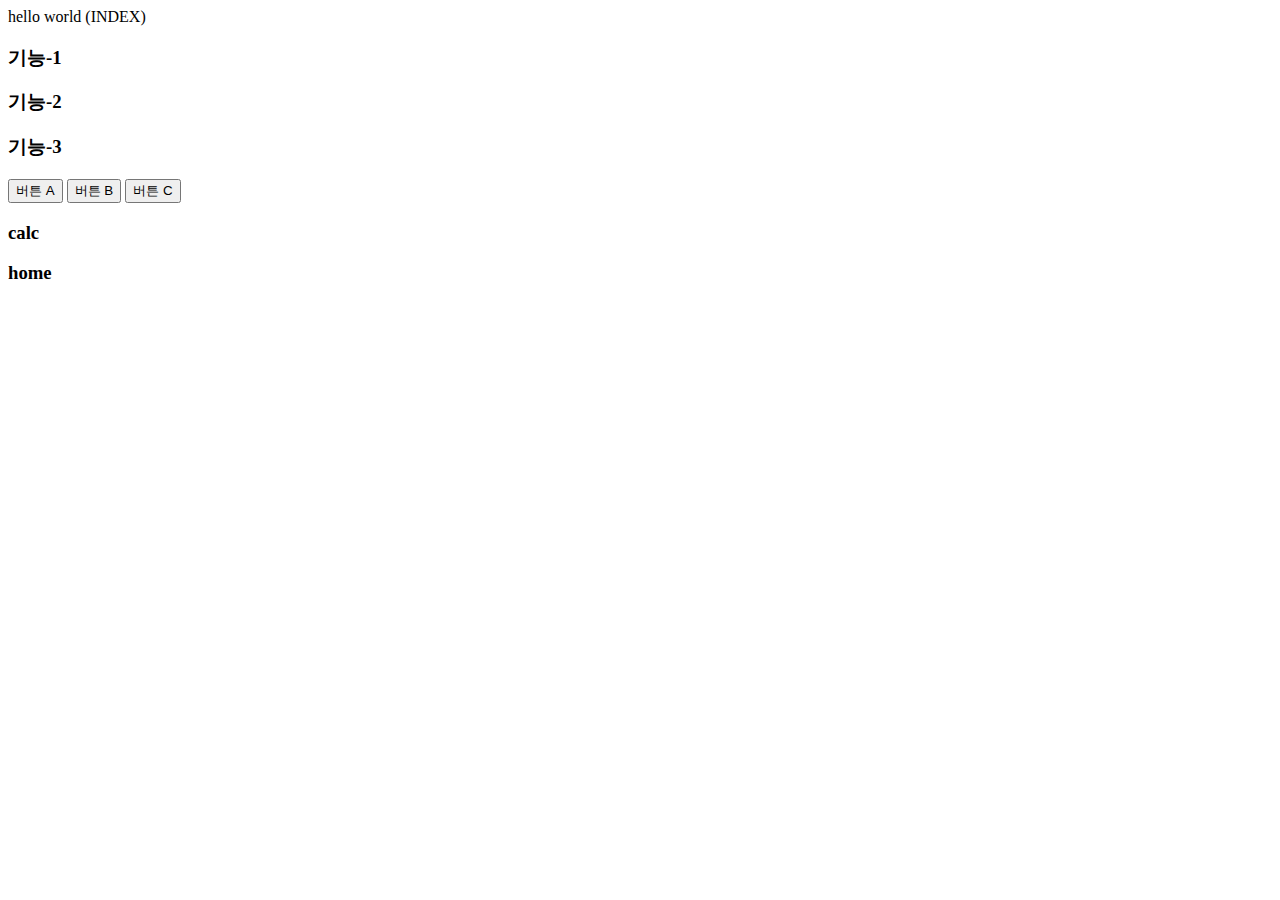
==== src/main/resources/templates/index.html @ aa308529 "Initial commit" ====
<!DOCTYPE html >
<html lang="en"  xmlns:th="http://www.thymeleaf.org"
xmlns:layout="http://www.ultraq.net.nz/thymeleaf/layout"
layout:decorate="~{commons/layout}">
<head>
    <meta charset="UTF-8">
    <title>Title</title>
</head>
<body>
hello world (INDEX)
<div layout:fragment="content">
    <h3><a th:href="@{/function/1}">기능-1</a></h3>
    <h3><a th:href="@{/function/2}">기능-2</a></h3>
    <h3><a th:href="@{/function/3}">기능-3</a></h3>

    <form th:action="@{/send}" method="post">
        <input type="submit" value="버튼 A" name="a" />
        <input type="submit" value="버튼 B" name="b" />
        <input type="submit" value="버튼 C" name="c" />
    </form>

    <h3><a th:href="@{/show}">calc</a></h3>
    <h3><a th:href="@{/home}">home</a></h3>
</div>
</body>
</html>
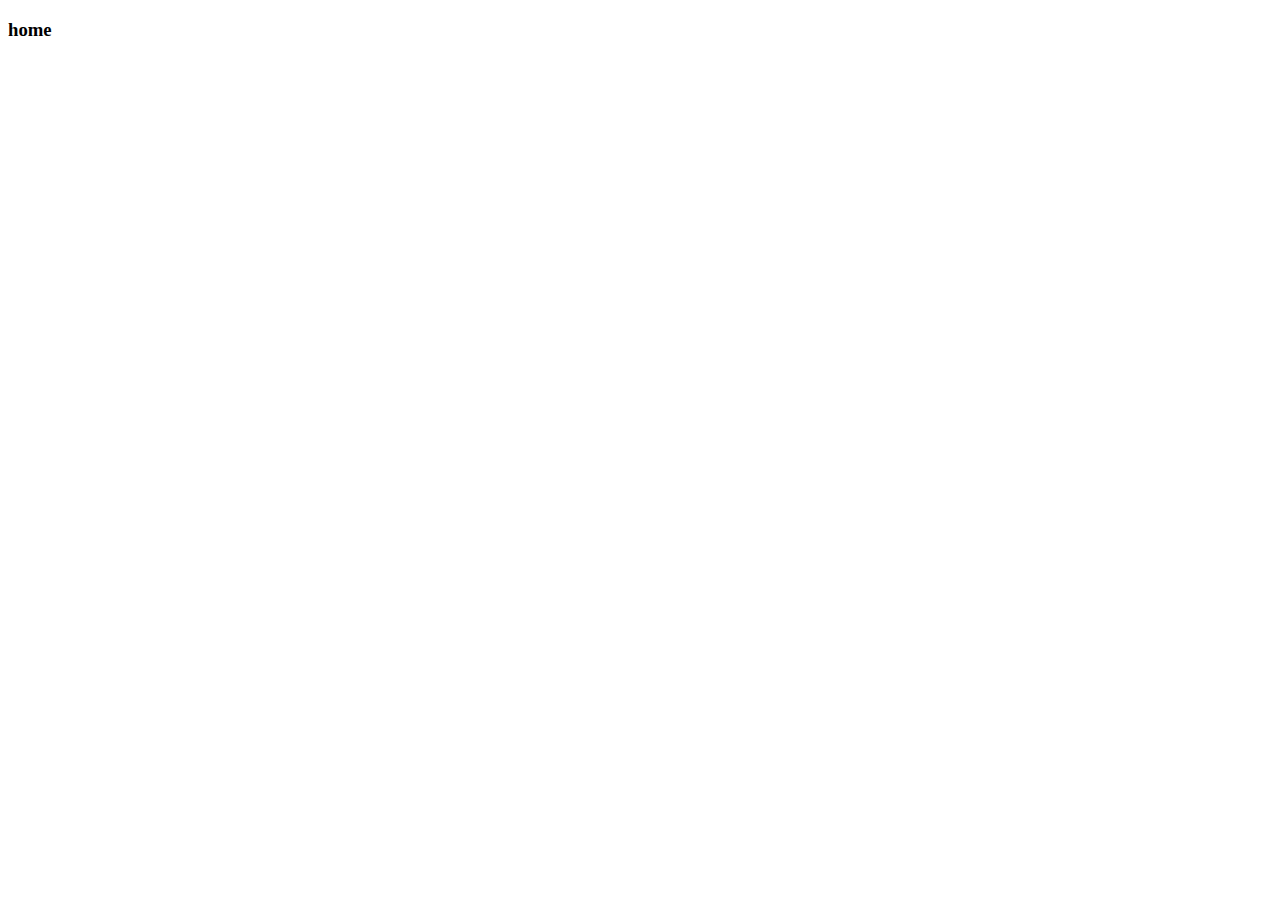
==== commit 5c35815b: "2023-09-21" ====
--- a/src/main/resources/templates/index.html
+++ b/src/main/resources/templates/index.html
@@ -4,22 +4,10 @@
 layout:decorate="~{commons/layout}">
 <head>
     <meta charset="UTF-8">
-    <title>Title</title>
+    <title>게시판</title>
 </head>
 <body>
-hello world (INDEX)
 <div layout:fragment="content">
-    <h3><a th:href="@{/function/1}">기능-1</a></h3>
-    <h3><a th:href="@{/function/2}">기능-2</a></h3>
-    <h3><a th:href="@{/function/3}">기능-3</a></h3>
-
-    <form th:action="@{/send}" method="post">
-        <input type="submit" value="버튼 A" name="a" />
-        <input type="submit" value="버튼 B" name="b" />
-        <input type="submit" value="버튼 C" name="c" />
-    </form>
-
-    <h3><a th:href="@{/show}">calc</a></h3>
     <h3><a th:href="@{/home}">home</a></h3>
 </div>
 </body>
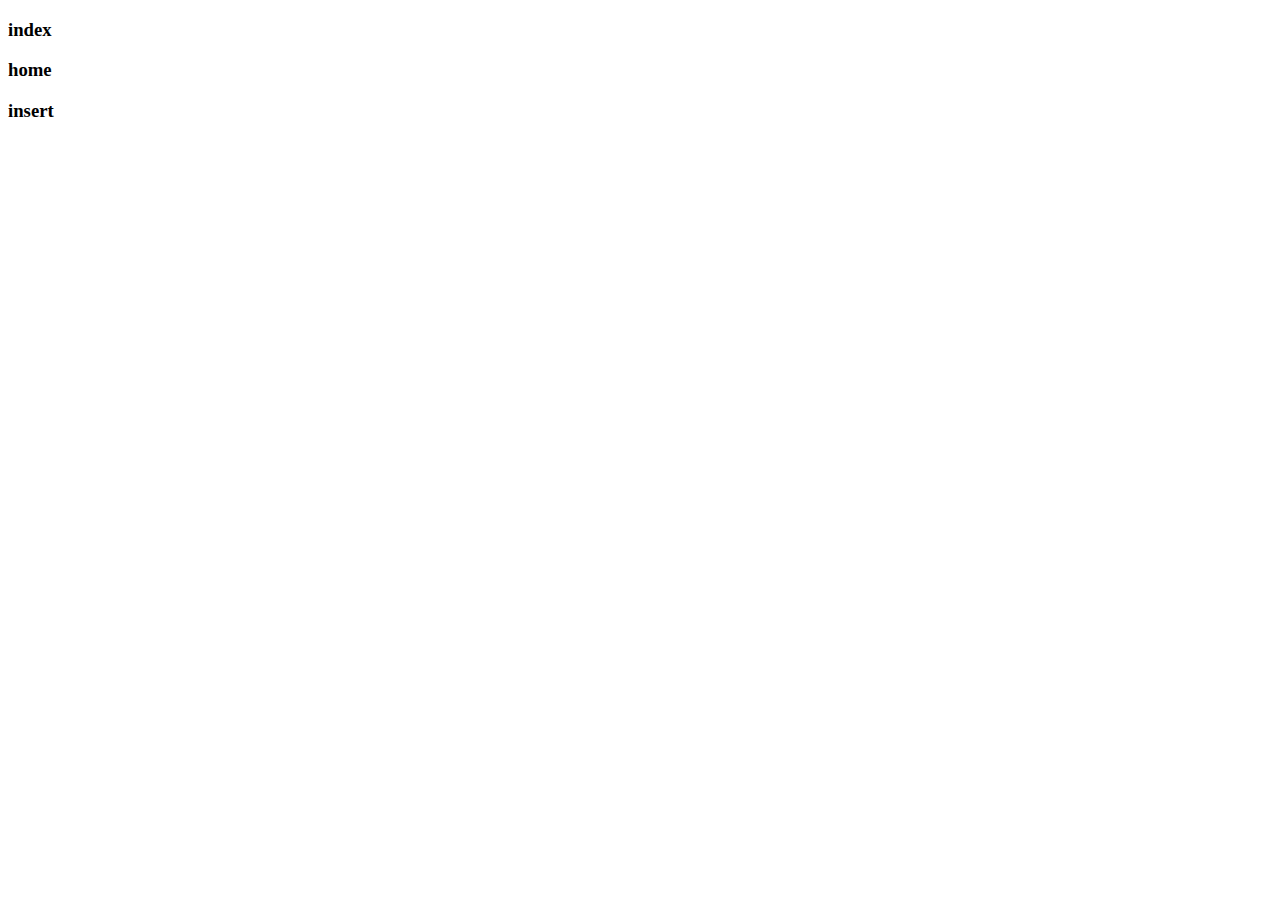
==== commit 300b1976: "2023-09-21" ====
--- a/src/main/resources/templates/index.html
+++ b/src/main/resources/templates/index.html
@@ -8,7 +8,9 @@
 </head>
 <body>
 <div layout:fragment="content">
+    <h3><a th:href="@{/index}">index</a></h3>
     <h3><a th:href="@{/home}">home</a></h3>
+    <h3><a th:href="@{/insert}">insert</a></h3>
 </div>
 </body>
 </html>